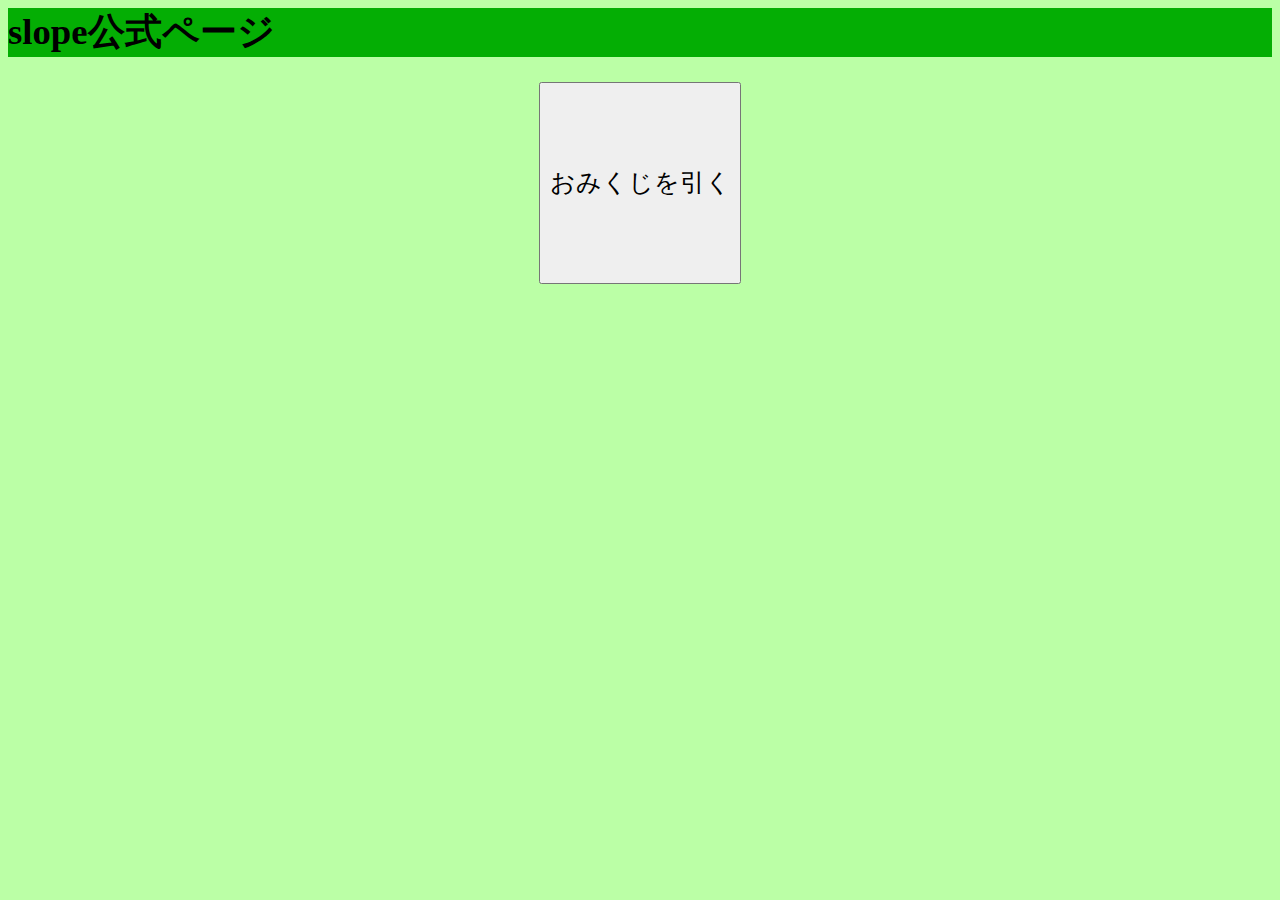
==== index.html @ e040fec3 "改修" ====
<meta charset="utf-8">
<title>indexページ</title>
<link rel="stylesheet" type="text/css" href="style.css">
<script src="admin.js"></script>

<body>
<h1>slope公式ページ</h1>

<p> 
 <a href="omikuji/omikuji.html"><button id="index" type="button">おみくじを引く</button></a>

</p>


</body>
---- style.css ----
/*CSSのコメントの仕方*//**/
body {
    /*background-image: url("素材/wallpaper.jpg")*/
    background-color: rgb(187, 255, 166);
}

input#correct{
    background-color: white;
    border-color: red;
    color: red;
    font-size: 30ex;
}

input{
font-size:2em;
}

p{
    color : black;
    font-size : 2.5ex;
    font-weight: bold;
vertical-align : top;
    text-align: center;
}

p#q1,#q2 {/*#○でhtmlのIDを指定することができる．また，で区切ることで複数のIDが指定できる*/
    color : black;
    font-size : 2.5ex;
    font-weight: bold;
}

h1{
    background-color: rgb(4, 174, 4);
    font-size: 5ex;
}

h2{
    font-size: 3.5ex;
}

button{
    font-size:3ex;
    
}

button#index{
     width: 8em;
    height: 8em;
vertical-align : top;
}

b{
    color:red;
}

div#login {
    text-align: center;
}
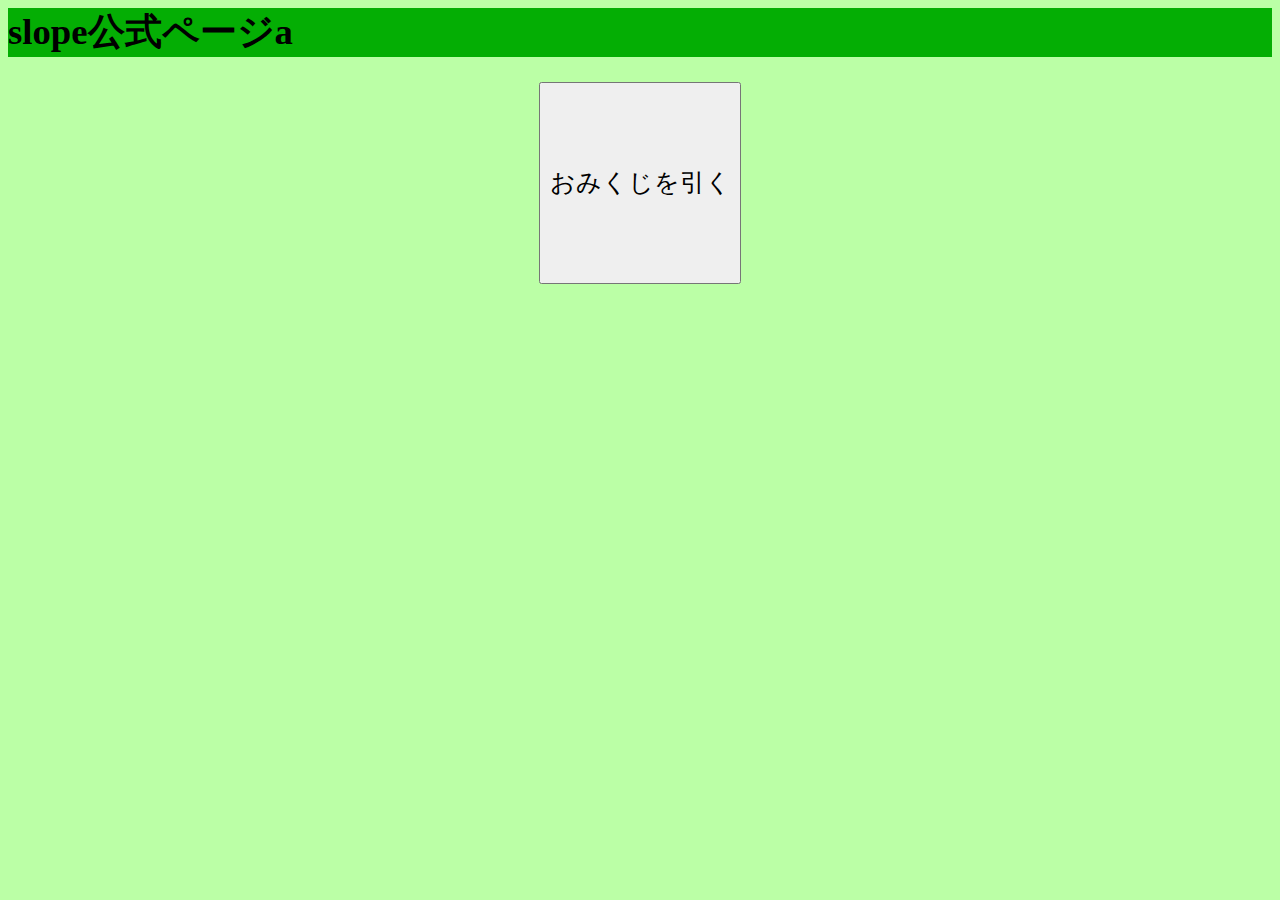
==== commit 9b504b85: "change from labo" ====
--- a/index.html
+++ b/index.html
@@ -4,7 +4,7 @@
 <script src="admin.js"></script>
 
 <body>
-<h1>slope公式ページ</h1>
+<h1>slope公式ページa</h1>
 
 <p> 
  <a href="omikuji/omikuji.html"><button id="index" type="button">おみくじを引く</button></a>
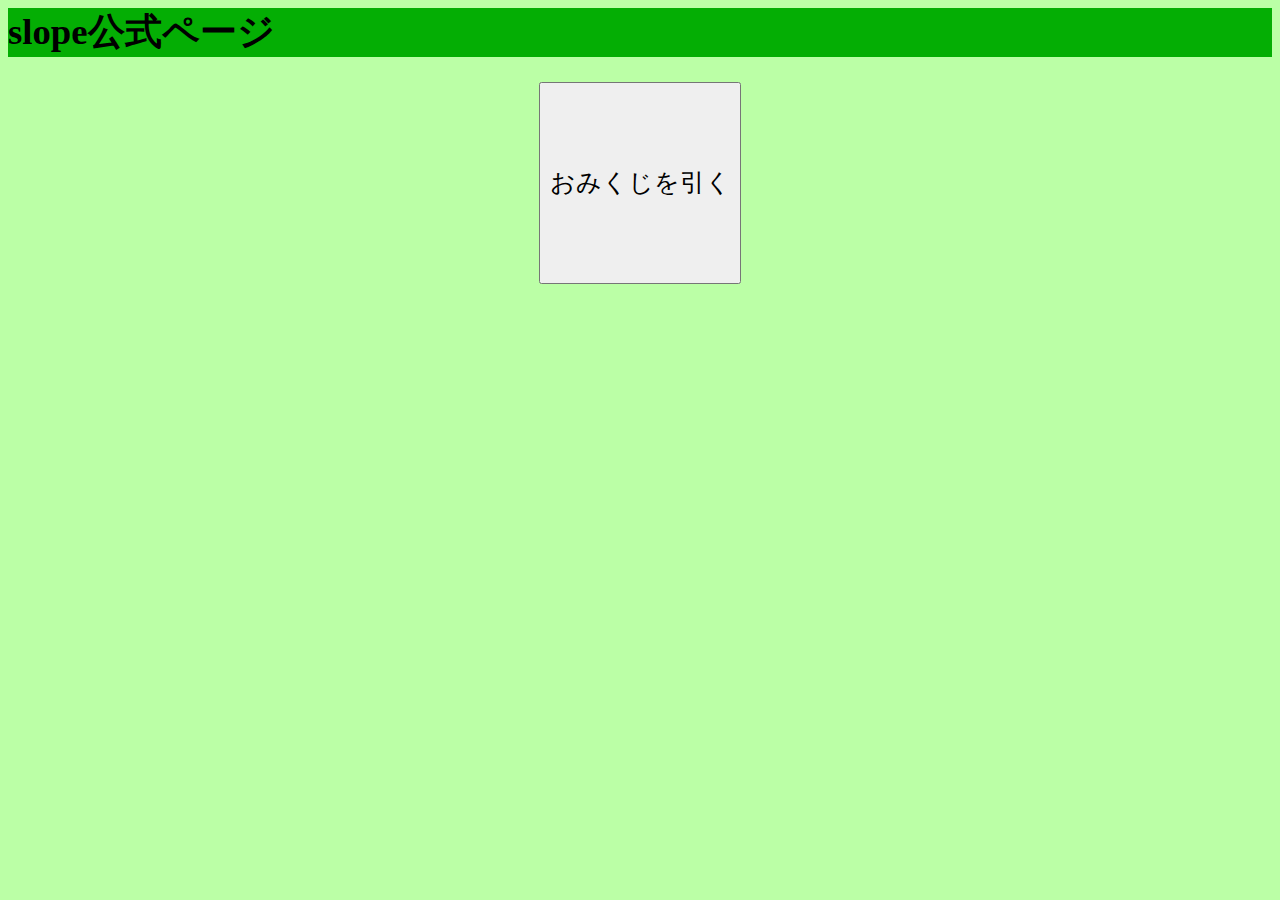
==== commit 93248920: "研究室からのアップデート" ====
--- a/index.html
+++ b/index.html
@@ -4,7 +4,7 @@
 <script src="admin.js"></script>
 
 <body>
-<h1>slope公式ページa</h1>
+<h1>slope公式ページ</h1>
 
 <p> 
  <a href="omikuji/omikuji.html"><button id="index" type="button">おみくじを引く</button></a>
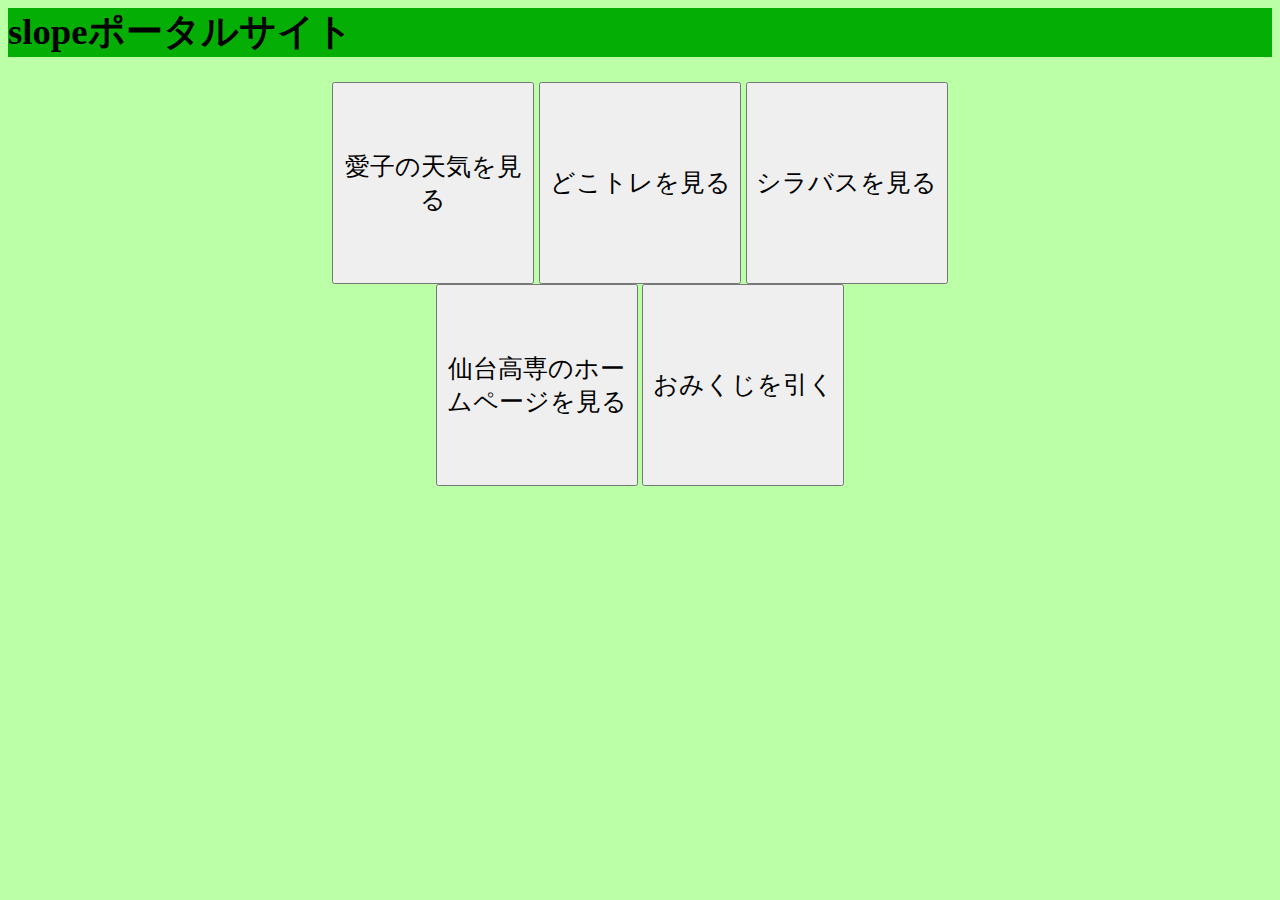
==== commit 1f193b1f: "ポータルサイトの改修" ====
--- a/index.html
+++ b/index.html
@@ -1,12 +1,16 @@
 <meta charset="utf-8">
-<title>indexページ</title>
+<title>slopeポータルサイト</title>
 <link rel="stylesheet" type="text/css" href="style.css">
 <script src="admin.js"></script>
 
 <body>
-<h1>slope公式ページ</h1>
+<h1>slopeポータルサイト</h1>
 
 <p> 
+ <a href="https://app.weathercloud.net/d8824521742#profile"><button id="index" type="button">愛子の天気を見る</button></a>
+ <a href="https://doko-train.jp/sp/index.html"><button id="index" type="button">どこトレを見る</button></a>
+ <a href="https://syllabus.kosen-k.go.jp/Pages/PublicSubjects?school_id=07&department_id=26&year=2023&lang=ja"><button id="index" type="button">シラバスを見る</button></a><br>
+ <a href="https://www.sendai-nct.ac.jp/"><button id="index" type="button">仙台高専のホームページを見る</button></a>
  <a href="omikuji/omikuji.html"><button id="index" type="button">おみくじを引く</button></a>
 
 </p>
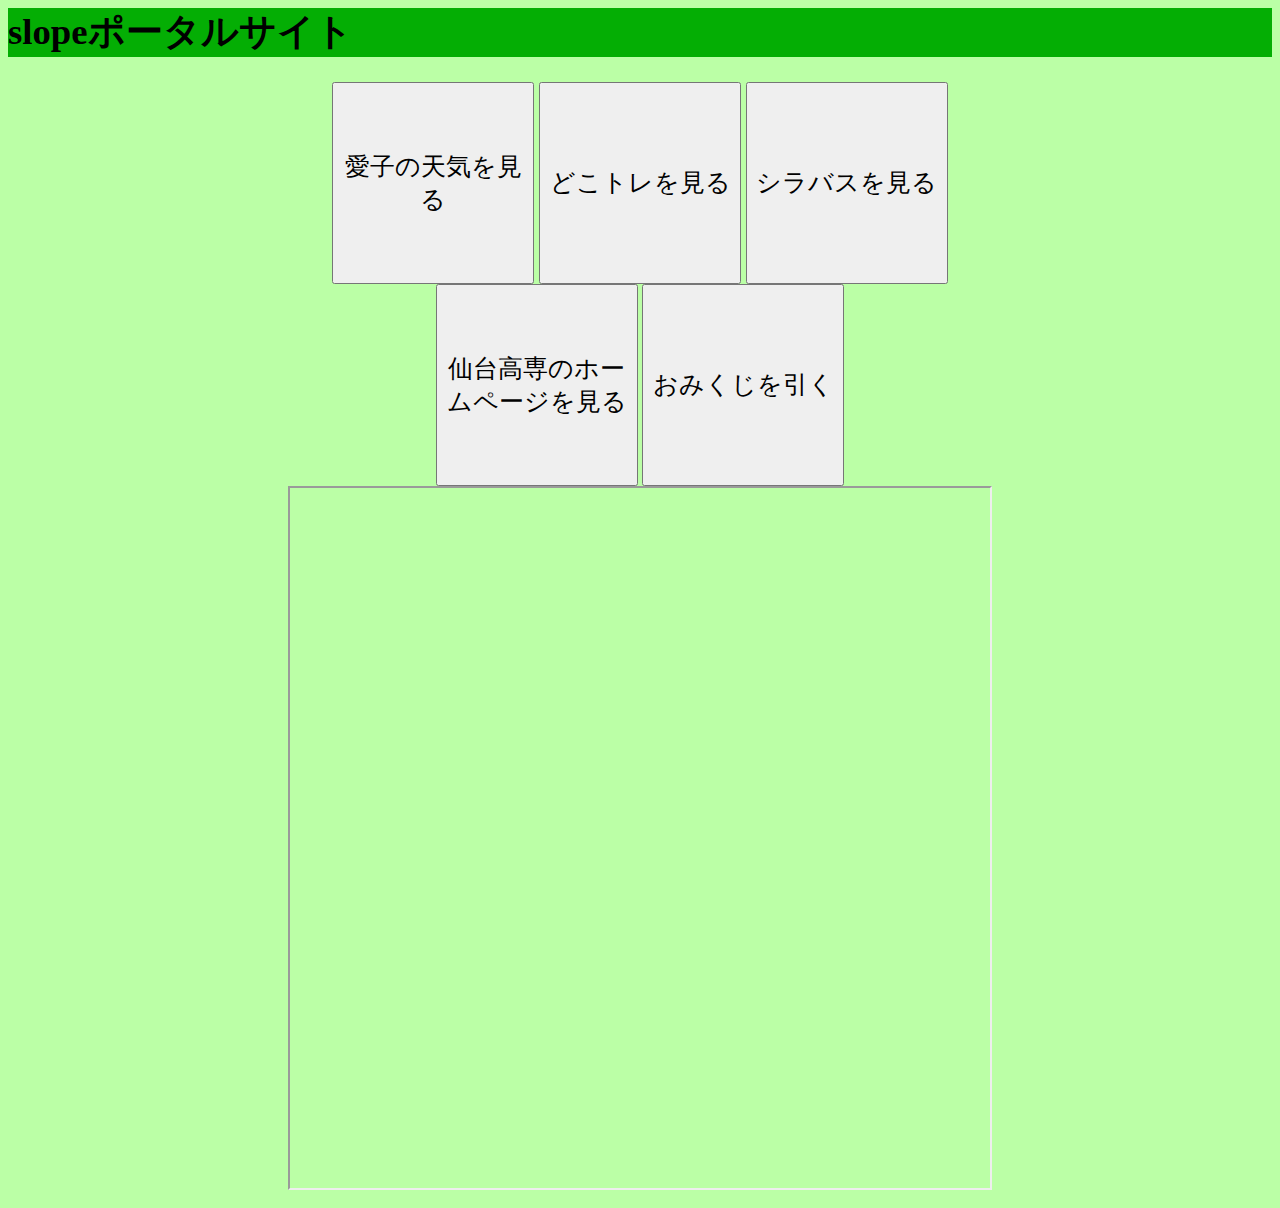
==== commit 55817dc8: "改修" ====
--- a/index.html
+++ b/index.html
@@ -12,6 +12,13 @@
  <a href="https://syllabus.kosen-k.go.jp/Pages/PublicSubjects?school_id=07&department_id=26&year=2023&lang=ja"><button id="index" type="button">シラバスを見る</button></a><br>
  <a href="https://www.sendai-nct.ac.jp/"><button id="index" type="button">仙台高専のホームページを見る</button></a>
  <a href="omikuji/omikuji.html"><button id="index" type="button">おみくじを引く</button></a>
+ <br>
+ <iframe id="inlineFrameExample"
+    title="Inline Frame Example"
+    width="700"
+    height="700"
+    src="https://doko-train.jp/sp/index.html">
+</iframe>
 
 </p>
 
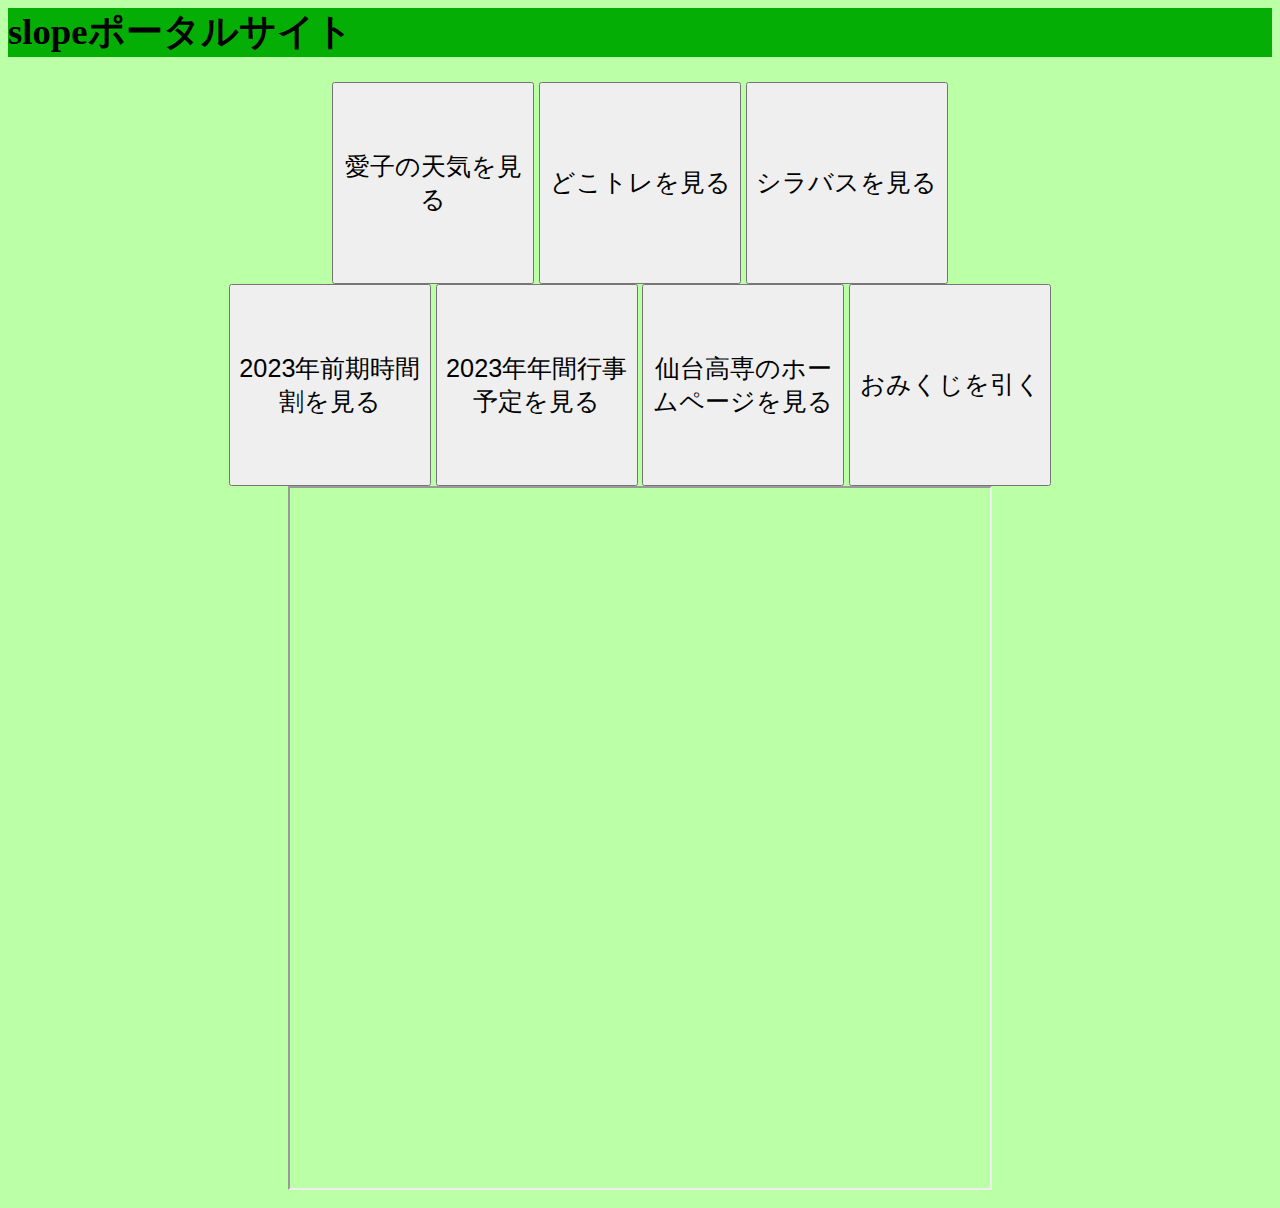
==== commit 28f3a0c2: "改修" ====
--- a/index.html
+++ b/index.html
@@ -10,6 +10,8 @@
  <a href="https://app.weathercloud.net/d8824521742#profile"><button id="index" type="button">愛子の天気を見る</button></a>
  <a href="https://doko-train.jp/sp/index.html"><button id="index" type="button">どこトレを見る</button></a>
  <a href="https://syllabus.kosen-k.go.jp/Pages/PublicSubjects?school_id=07&department_id=26&year=2023&lang=ja"><button id="index" type="button">シラバスを見る</button></a><br>
+ <a href="https://www.sendai-nct.ac.jp/wp/wp-content/uploads/2023/04/r5zenkijikanwari0427.pdf"><button id="index" type="button">2023年前期時間割を見る</button></a>
+ <a href="https://www.sendai-nct.ac.jp/wp/wp-content/uploads/2023/03/R05gyoji-h2023.3.31.pdf"><button id="index" type="button">2023年年間行事予定を見る</button></a>
  <a href="https://www.sendai-nct.ac.jp/"><button id="index" type="button">仙台高専のホームページを見る</button></a>
  <a href="omikuji/omikuji.html"><button id="index" type="button">おみくじを引く</button></a>
  <br>
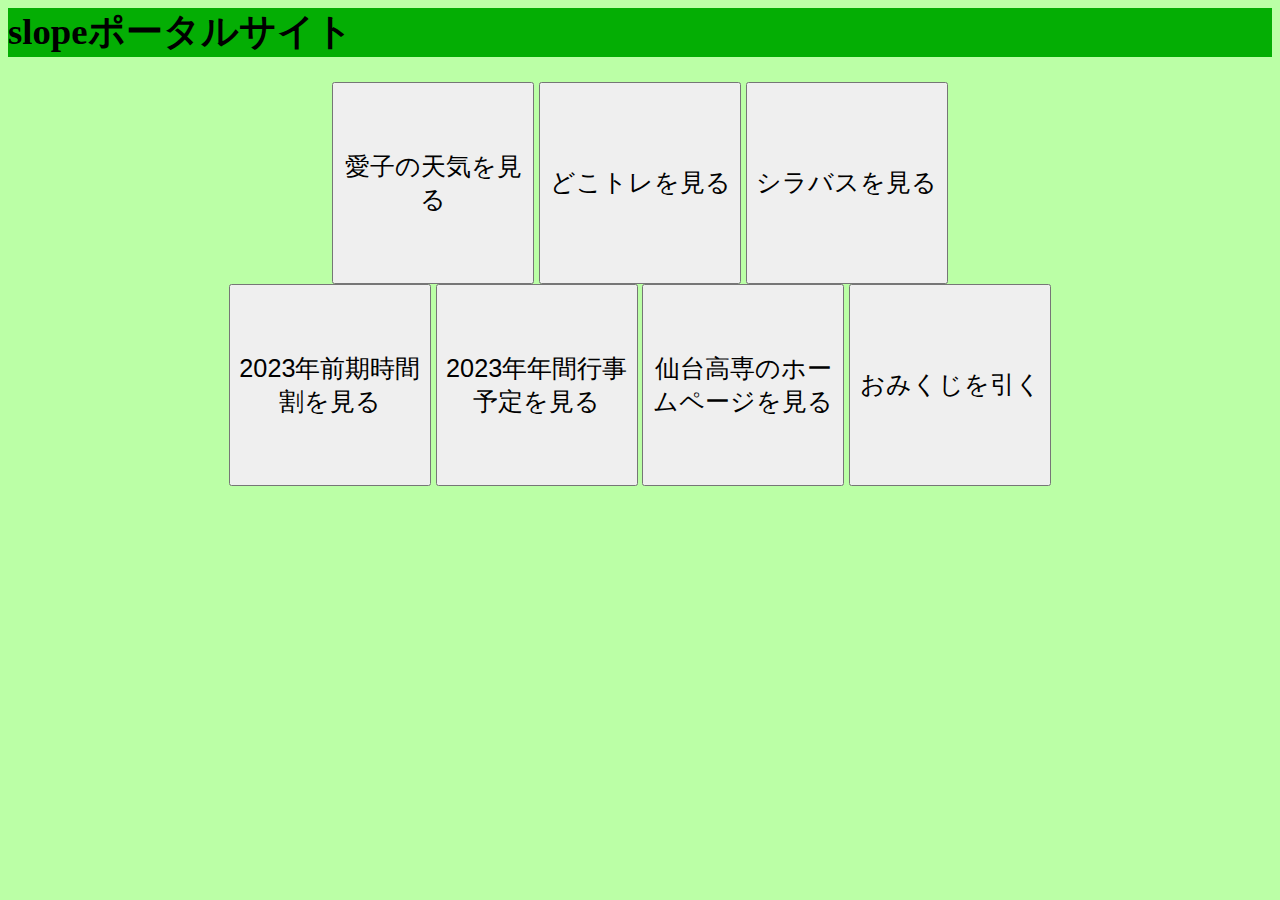
==== commit 54b5f49e: "どこトレの埋め込みを削除" ====
--- a/index.html
+++ b/index.html
@@ -15,12 +15,7 @@
  <a href="https://www.sendai-nct.ac.jp/"><button id="index" type="button">仙台高専のホームページを見る</button></a>
  <a href="omikuji/omikuji.html"><button id="index" type="button">おみくじを引く</button></a>
  <br>
- <iframe id="inlineFrameExample"
-    title="Inline Frame Example"
-    width="700"
-    height="700"
-    src="https://doko-train.jp/sp/index.html">
-</iframe>
+
 
 </p>
 
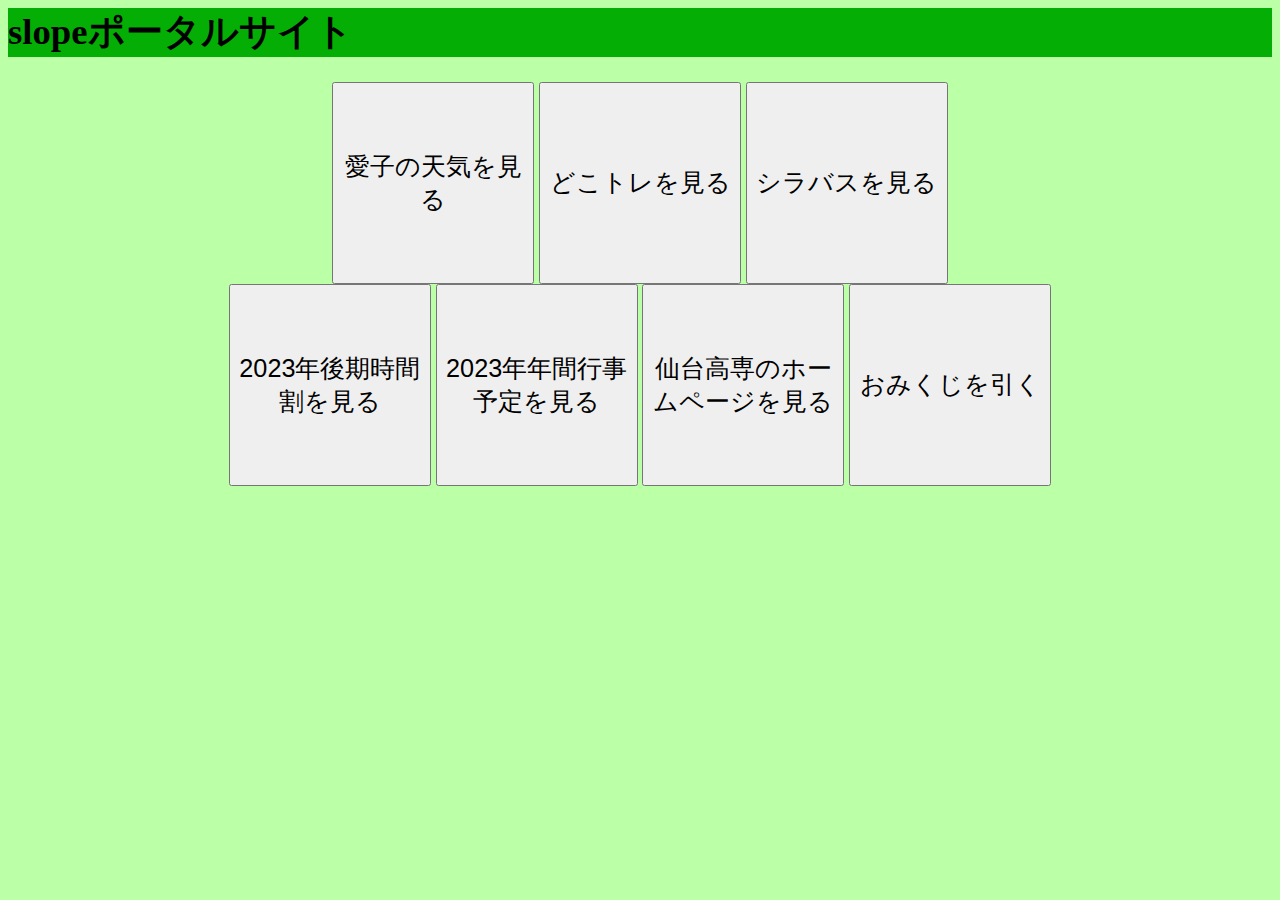
==== commit 837230a1: "時間割ファイルの参照先を変更" ====
--- a/index.html
+++ b/index.html
@@ -10,7 +10,7 @@
  <a href="https://app.weathercloud.net/d8824521742#profile"><button id="index" type="button">愛子の天気を見る</button></a>
  <a href="https://doko-train.jp/sp/index.html"><button id="index" type="button">どこトレを見る</button></a>
  <a href="https://syllabus.kosen-k.go.jp/Pages/PublicSubjects?school_id=07&department_id=26&year=2023&lang=ja"><button id="index" type="button">シラバスを見る</button></a><br>
- <a href="https://www.sendai-nct.ac.jp/wp/wp-content/uploads/2023/04/r5zenkijikanwari0427.pdf"><button id="index" type="button">2023年前期時間割を見る</button></a>
+ <a href="https://www.sendai-nct.ac.jp/wp/wp-content/uploads/2023/07/r5koukijikanwari0830.pdf"><button id="index" type="button">2023年後期時間割を見る</button></a>
  <a href="https://www.sendai-nct.ac.jp/wp/wp-content/uploads/2023/03/R05gyoji-h2023.3.31.pdf"><button id="index" type="button">2023年年間行事予定を見る</button></a>
  <a href="https://www.sendai-nct.ac.jp/"><button id="index" type="button">仙台高専のホームページを見る</button></a>
  <a href="omikuji/omikuji.html"><button id="index" type="button">おみくじを引く</button></a>
